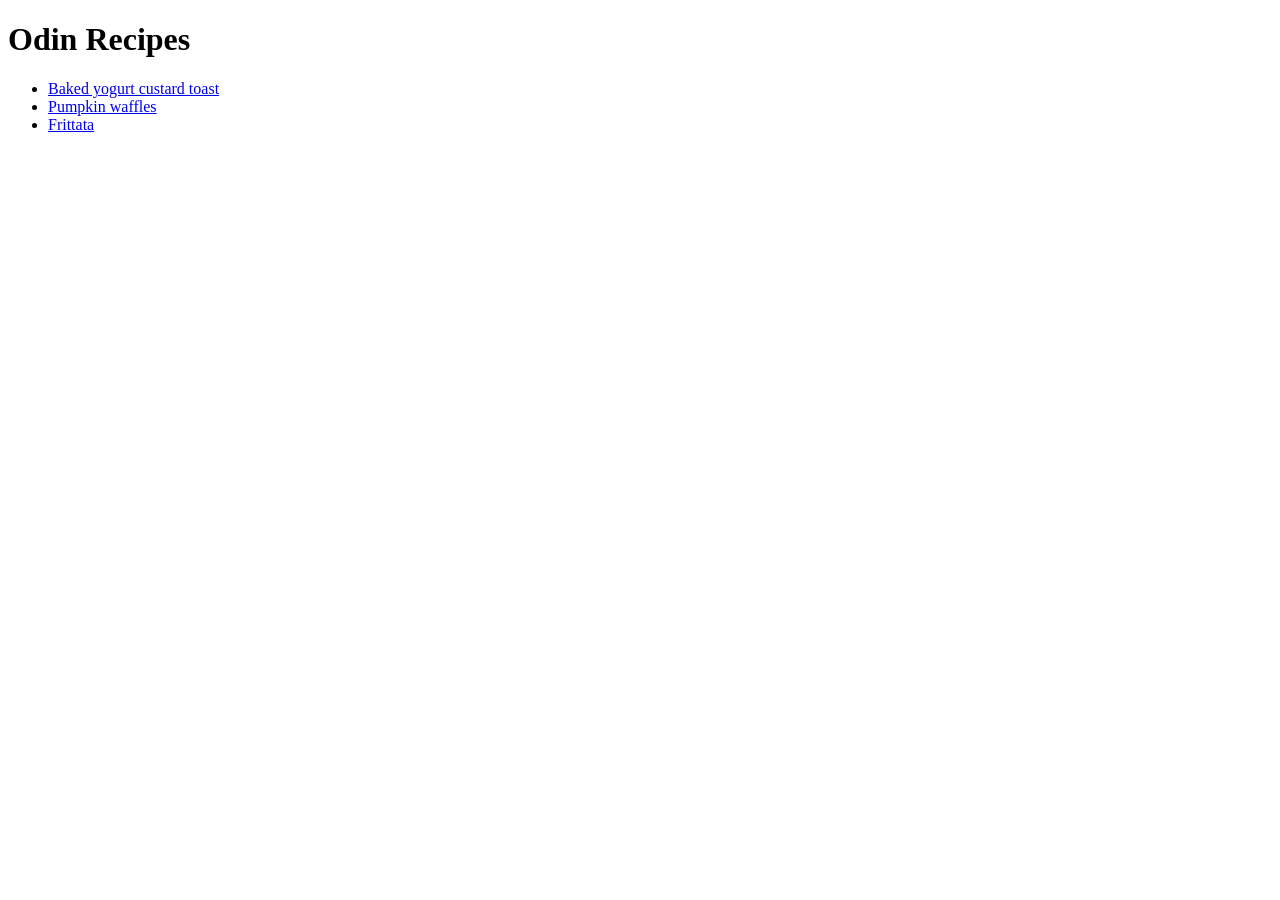
==== index.html @ 44ff61a4 "Add basic HTML content Add index listing breakfast meal recipes as well as individual pages for each" ====
<!DOCTYPE html>
<html lang="en">
<head>
    <meta charset="UTF-8">
    <meta name="viewport" content="width=device-width, initial-scale=1.0">
    <title>Odin Recipes</title>
</head>
<body>
    <h1>Odin Recipes</h1>

    <ul>
        <li><a href="recipes/baked-yogurt-custard-toast.html">Baked yogurt custard toast</a></li>
        <li><a href="recipes/pumpkin-waffles.html">Pumpkin waffles</a></li>
        <li><a href="recipes/frittata.html">Frittata</a></li>
    </ul>

</body>
</html>
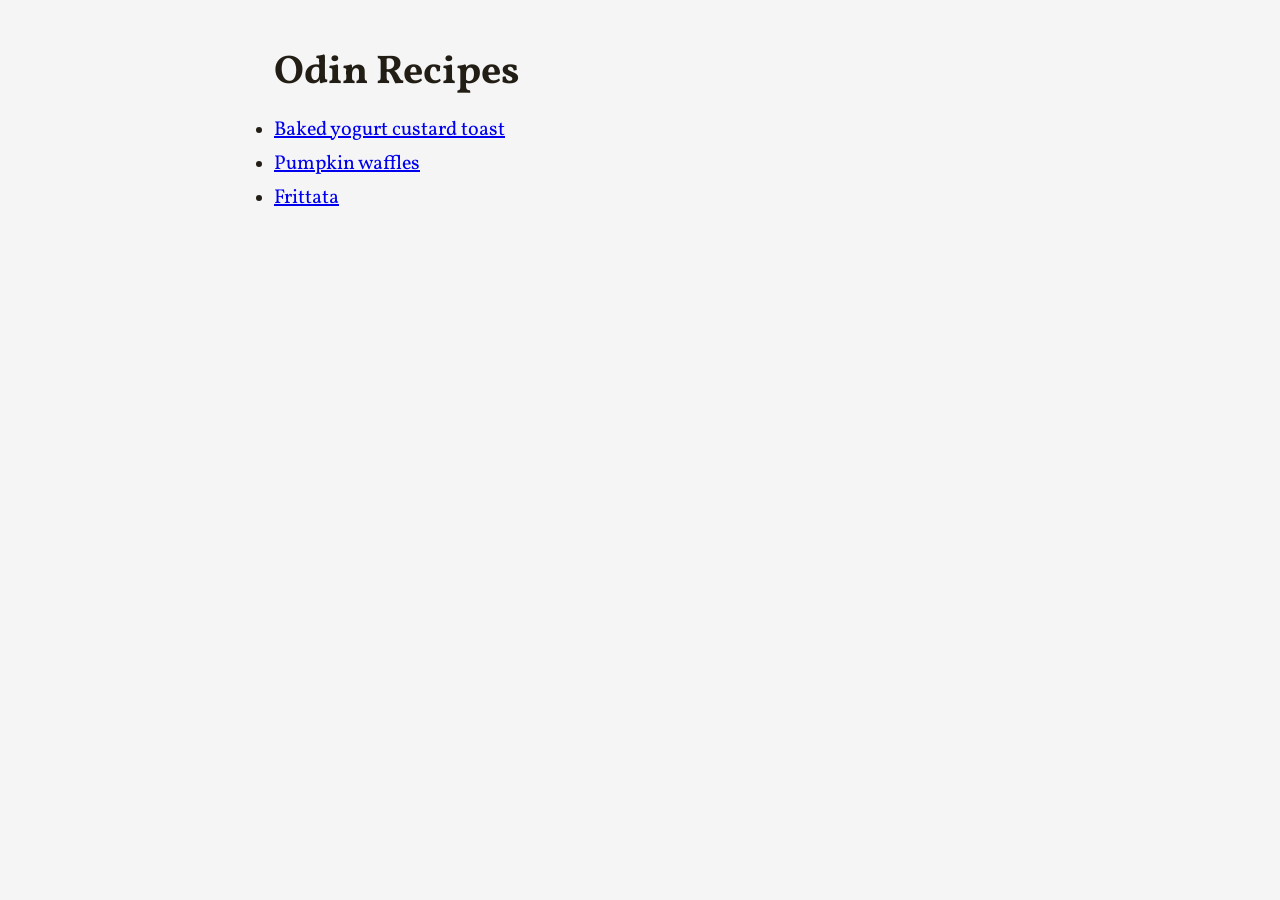
==== commit 9d698346: "Add external styles to index and recipe pages" ====
--- a/index.html
+++ b/index.html
@@ -3,16 +3,21 @@
 <head>
     <meta charset="UTF-8">
     <meta name="viewport" content="width=device-width, initial-scale=1.0">
+    <link rel="stylesheet" href="./styles.css">
+    <link rel="preconnect" href="https://fonts.googleapis.com">
+    <link rel="preconnect" href="https://fonts.gstatic.com" crossorigin>
+    <link href="https://fonts.googleapis.com/css2?family=Vollkorn:ital,wght@0,400..900;1,400..900&display=swap" rel="stylesheet">
     <title>Odin Recipes</title>
 </head>
 <body>
-    <h1>Odin Recipes</h1>
+    <div class="content">
+        <h1>Odin Recipes</h1>
 
-    <ul>
-        <li><a href="recipes/baked-yogurt-custard-toast.html">Baked yogurt custard toast</a></li>
-        <li><a href="recipes/pumpkin-waffles.html">Pumpkin waffles</a></li>
-        <li><a href="recipes/frittata.html">Frittata</a></li>
-    </ul>
-
+        <ul class="recipe-list">
+            <li><a href="recipes/baked-yogurt-custard-toast.html">Baked yogurt custard toast</a></li>
+            <li><a href="recipes/pumpkin-waffles.html">Pumpkin waffles</a></li>
+            <li><a href="recipes/frittata.html">Frittata</a></li>
+        </ul>
+    </div>
 </body>
 </html>
--- a/styles.css
+++ b/styles.css
@@ -0,0 +1,54 @@
+* {
+    /* outline: 1px solid red; */
+}
+:root {
+    --color-accent: #ffe01b;
+    --color-background: rgb(245, 245, 245);
+    --color-text: rgb(35, 30, 21);
+    --text-font-size: 20px;
+    --text-line-height: round(to-zero, 1.3em, 1px);
+}
+html {
+    font-family: "Vollkorn", serif;
+    font-optical-sizing: auto;
+    font-size: var(--text-font-size);
+    line-height: var(--text-line-height);
+}
+body {
+    background-color: var(--color-background);
+    color: var(--color-text);
+    /* display: flex;
+    justify-content: center;
+    align-items: center; */
+}
+.content {
+    margin: 3rem auto;
+    max-width: 61ch;
+}
+ul, ol {
+    padding: 0;
+}
+li {
+    padding: round(to-zero, calc(var(--text-line-height) / 6), 1px) 0;
+}
+li::marker {
+    font-size: round(to-zero, 0.9em, 1px);
+}
+.recipe-list {
+    /* padding: 0; */
+}
+.recipe-list li::marker {
+    /* content: "◦"; */
+}
+.nav--home {
+    border: 1px solid rgba(35,30,21,.3);
+    border-radius: 12px;
+    color: var(--color-text);
+    display: inline-block;
+    font-size: round(to-zero, 1.3em, 1px);
+    text-decoration: none;
+    padding: 8px 16px;
+}
+.nav--home:hover {
+    background-color: var(--color-accent);
+}
